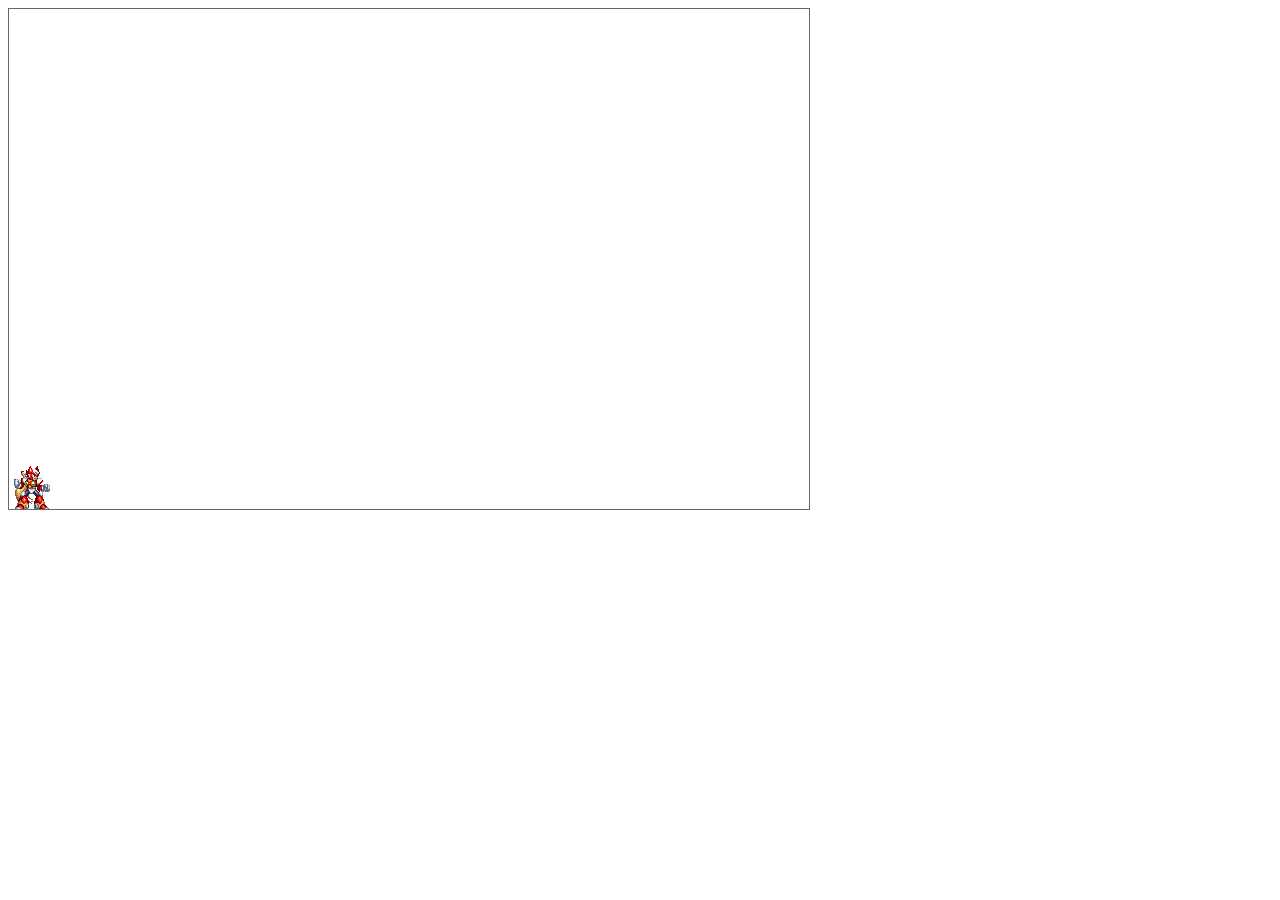
==== game/index.html @ da159dc8 "game" ====
<!DOCTYPE html>
<html lang="en">
<head>
<link rel="stylesheet" type="text/css" href="game.css">
	<script src="http://ajax.googleapis.com/ajax/libs/jquery/1.11.3/jquery.min.js"></script>
    <script src="game.js"></script>
	<meta charset="UTF-8">
	<title></title>
</head>
<body>
	<div id="arena" style="width:800px;height:500px;position:relative;border:1px solid #666">
		<div id="redman"></div>
	</div>	

</body>
</html>
---- game/game.css ----
#redman {
	width:48px;
	height:46px;
	background: url('redman.gif')0px 648px;
	position:absolute;
	bottom:0;
	left:0;
}
.run_left {
	-moz-transform: scaleX(-1);
	-o-transform: scaleX(-1);
	-webkit-transform: scaleX(-1);
	transform: scaleX(-1);
	filter: FlipH;
	-ms-filter: "FlipH";
}

#arena {
}
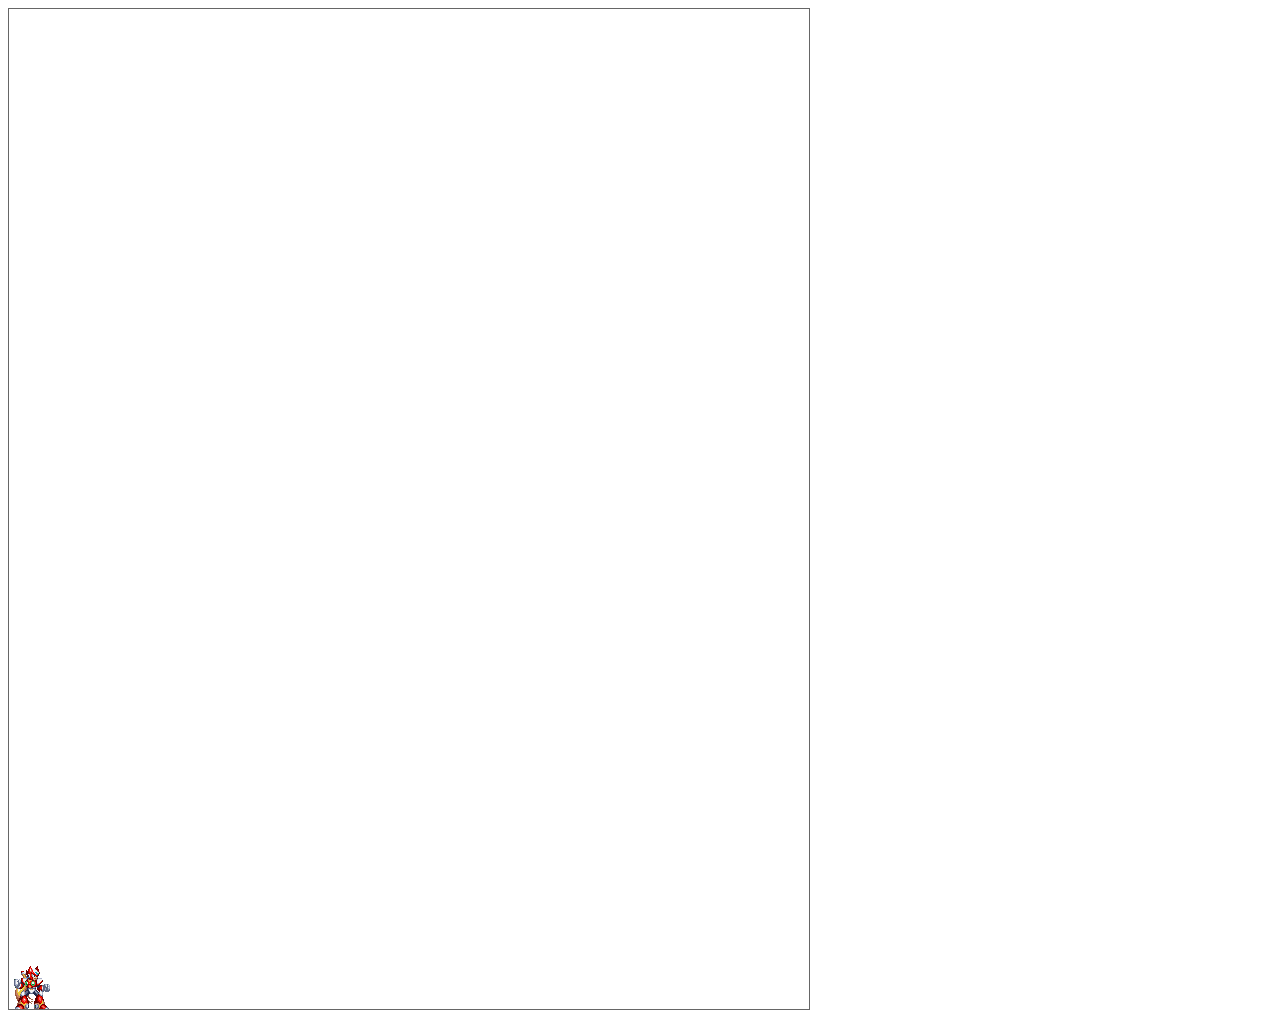
==== commit 1f79083e: "jumping, double jump, kill switches" ====
--- a/game/index.html
+++ b/game/index.html
@@ -8,7 +8,7 @@
 	<title></title>
 </head>
 <body>
-	<div id="arena" style="width:800px;height:500px;position:relative;border:1px solid #666">
+	<div id="arena" style="width:800px;height:1000px;position:relative;border:1px solid #666">
 		<div id="redman"></div>
 	</div>	
 
